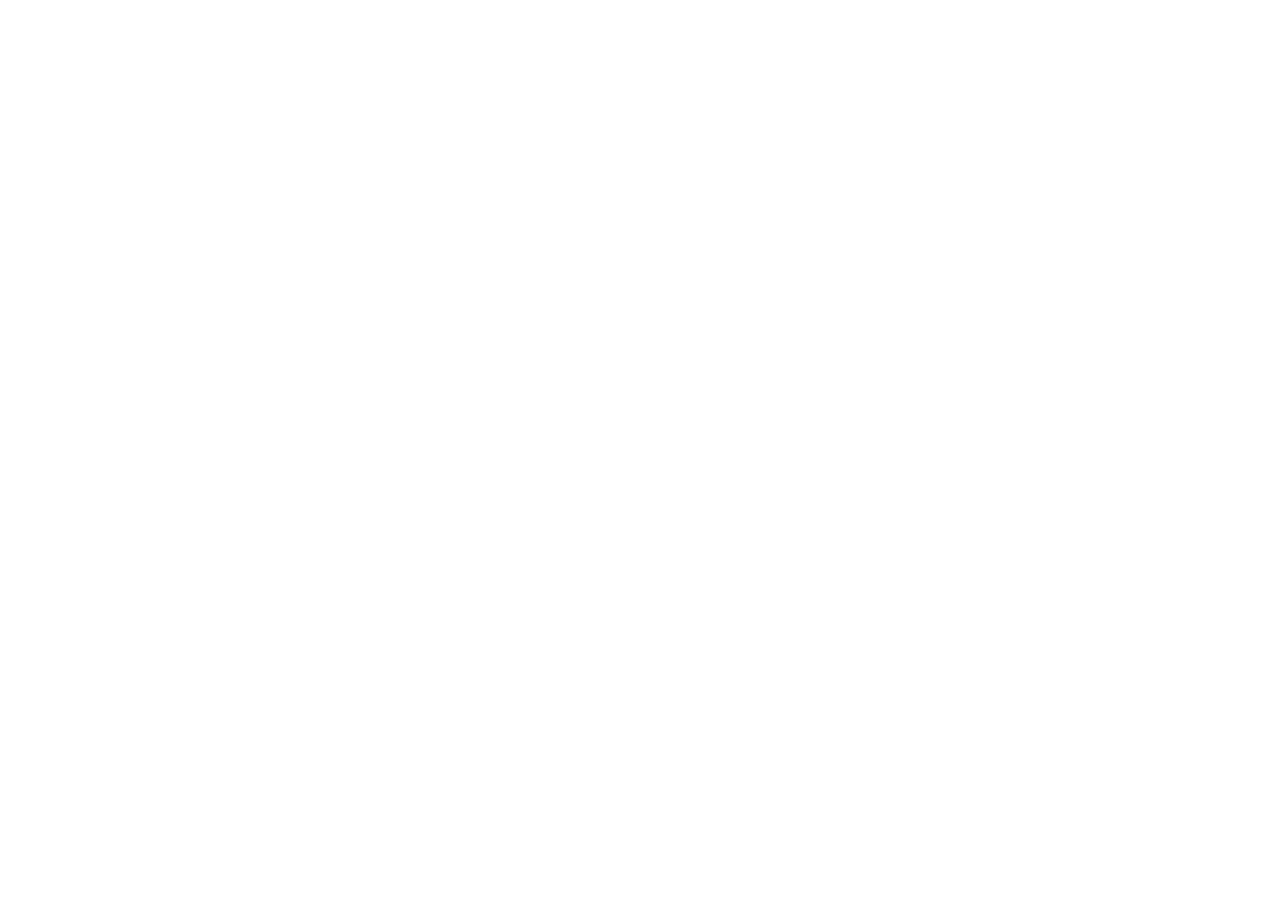
==== horario.html @ 14edc505 "Se agrega al proyecto el elemento horario.html" ====
<!DOCTYPE html>
<html lang="es">
<head>
    <meta charset="UTF-8">
    <meta name="viewport" content="width=device-width, initial-scale=1.0">
    <title>Horarios de la semana</title>
</head>
<body>
    
</body>
</html>
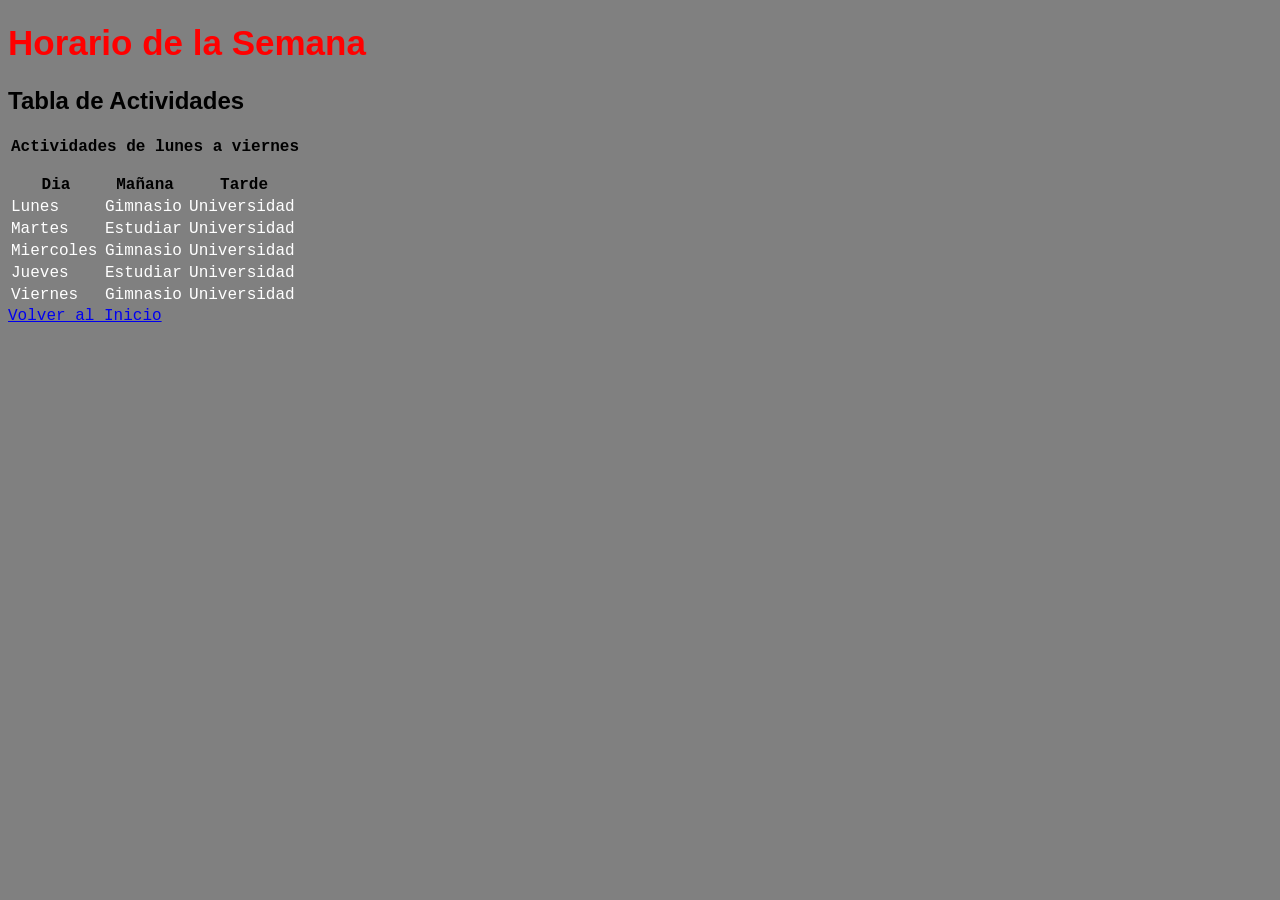
==== commit c64d2a4c: "Se resolvieron errores de sintaxis en los archivos y se cambio el color del background del proyecto" ====
--- a/horario.html
+++ b/horario.html
@@ -4,8 +4,47 @@
     <meta charset="UTF-8">
     <meta name="viewport" content="width=device-width, initial-scale=1.0">
     <title>Horarios de la semana</title>
+    <link rel="stylesheet" href="estilo.css">
+    
 </head>
 <body>
-    
+    <h1>Horario de la Semana</h1>
+    <h2>Tabla de Actividades</h2>
+    <table>
+        <tr>
+            <th colspan="3">Actividades de lunes a viernes</p></th>
+        </tr>
+        <tr>
+            <th>Dia</th>
+            <th>Mañana</th>
+            <th>Tarde</th>
+        </tr>
+        <tr>
+            <td>Lunes</td>
+            <td>Gimnasio</td>
+            <td>Universidad</td>
+        </tr>
+        <tr>
+            <td>Martes</td>
+            <td>Estudiar</td>
+            <td>Universidad</td>
+        </tr>
+        <tr>
+            <td>Miercoles</td>
+            <td>Gimnasio</td>
+            <td>Universidad</td>
+        </tr>
+        <tr>
+            <td>Jueves</td>
+            <td>Estudiar</td>
+            <td>Universidad</td>
+        </tr>
+        <tr>
+            <td>Viernes</td>
+            <td>Gimnasio</td>
+            <td>Universidad</td>
+        </tr>
+    </table>
+    <a href="index.html">Volver al Inicio</a>
 </body>
 </html>
--- a/estilo.css
+++ b/estilo.css
@@ -0,0 +1,24 @@
+body{
+            font-family: 'Courier New', Courier, monospace;
+            color: white;
+            background-color: gray;
+        }
+h1{
+            font-family: Verdana, Geneva, Tahoma, sans-serif;
+            color: red;
+            font-size: 35px;
+        }
+h2     {
+            font-family: Arial, Helvetica, sans-serif;
+            color: black;
+        }
+h3     {
+            font-family: Arial, Helvetica, sans-serif;
+            color: black;
+        }
+th      {
+            color: black;
+        }
+.titulo-rojo {
+    color: red;
+}
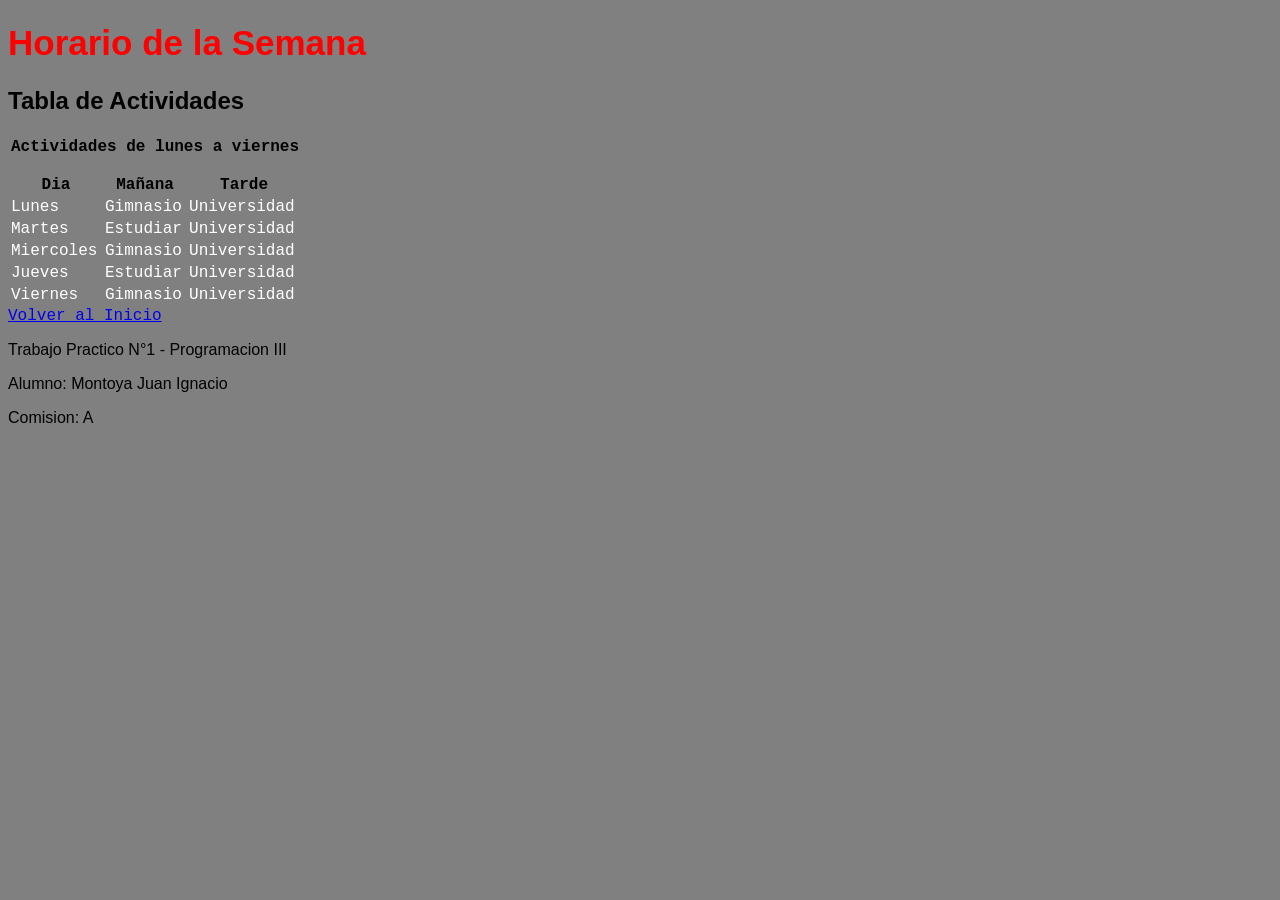
==== commit 3208a2ad: "se añadio a la carpeta recursos-imagenes la imagen implementada en index.html y se agrego el element" ====
--- a/horario.html
+++ b/horario.html
@@ -45,6 +45,11 @@
             <td>Universidad</td>
         </tr>
     </table>
-    <a href="index.html">Volver al Inicio</a>
+<a href="index.html">Volver al Inicio</a>
+<footer>
+    <p>Trabajo Practico N°1 - Programacion III</p>
+    <p>Alumno: Montoya Juan Ignacio</p>
+    <p>Comision: A</p>
+</footer>
 </body>
 </html>
--- a/estilo.css
+++ b/estilo.css
@@ -19,6 +19,7 @@
 th      {
             color: black;
         }
-.titulo-rojo {
-    color: red;
-}+footer  {
+            font-family: Impact, Haettenschweiler, 'Arial Narrow Bold', sans-serif;
+            color: black;
+        }
